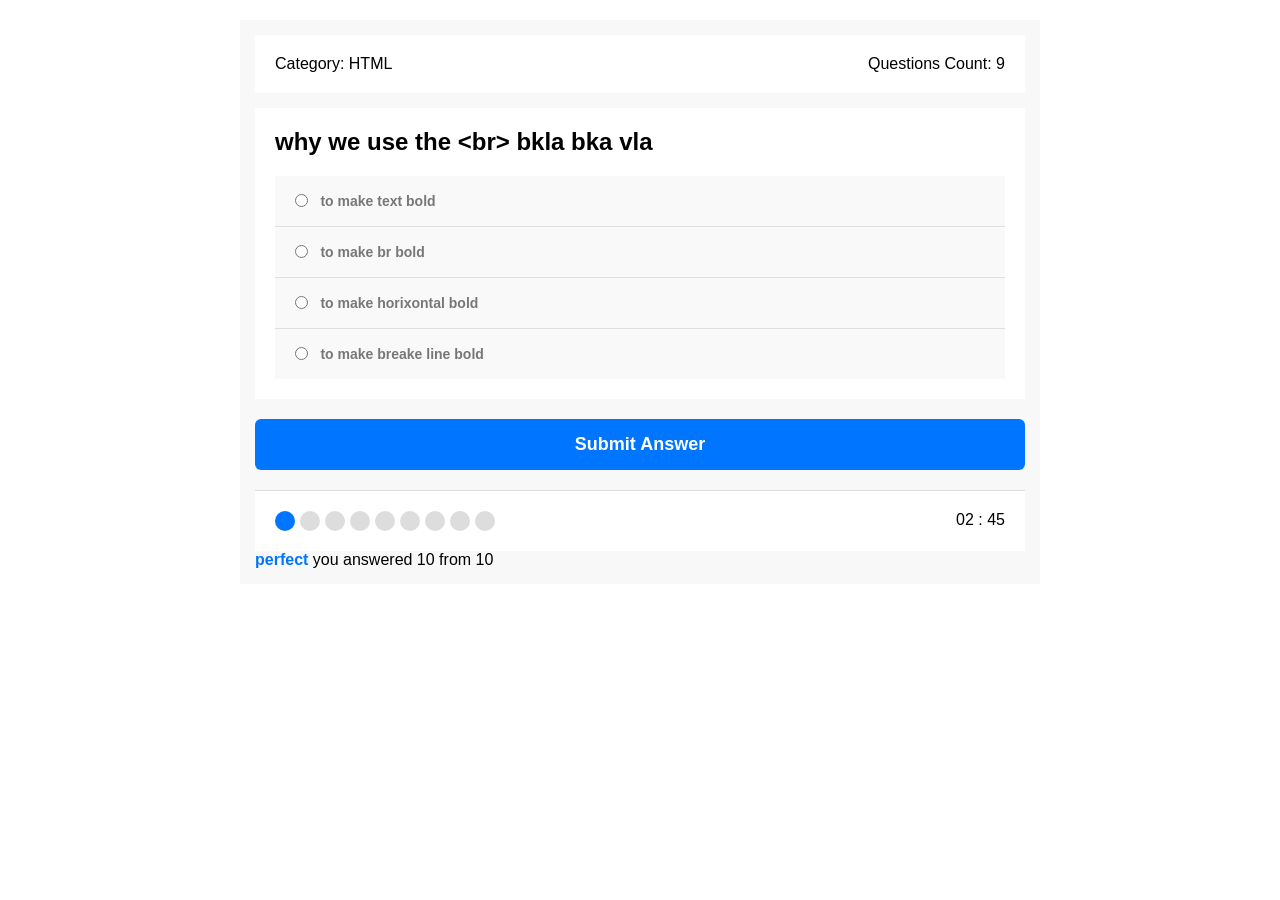
==== insex.html @ b8286229 "first commit" ====
<!DOCTYPE html>
<html lang="en">

<head>
     <meta charset="UTF-8" />
     <meta name="viewport" content="width=device-width, initial-scale=1.0" />
     <title>Quiz App</title>
     <link rel="stylesheet" href="style.css" />
     <script src="app.js" defer></script>
</head>

<body>

     <body>
          <div class="quiz-app">
               <div class="quiz-info">
                    <div class="category">Category: <span>HTML</span></div>
                    <div class="count">Questions Count: <span></span></div>
               </div>
               <div class="quiz-area">
                    <h2>why we use the &lt;br&gt; bkla bka vla </h2>
               </div>
               <div class="answers-area">
                    <div class="answer">
                         <input type="radio" id="ans1" name="ques">
                         <label for="ans1">to make text bold</label>
                    </div>
                    <div class="answer">
                         <input type="radio" id="ans2" name="ques">
                         <label for="ans2">to make br bold</label>
                    </div>
                    <div class="answer">
                         <input type="radio" id="ans3" name="ques">
                         <label for="ans3">to make horixontal bold</label>
                    </div>
                    <div class="answer">
                         <input type="radio" id="ans4" name="ques">
                         <label for="ans4">to make breake line bold</label>
                    </div>
               </div>
               <button class="submit-button">Submit Answer</button>
               <div class="bullets">
                    <div class="spans">
                    </div>
                    <div class="countdown">
                         <span class="mins">02</span> : <span class="secs">45</span>
                    </div>
               </div>
               <div class="results">
                    <span class="perfect">perfect</span> you answered 10 from 10
               </div>
          </div>
          <script src="app.js"></script>
     </body>
</body>

</html>
---- style.css ----
* {
     box-sizing: border-box;
}

body {
     font-family: Tahoma, Arial;
}

.quiz-app {
     margin: 20px auto;
     width: 800px;
     background-color: #f8f8f8;
     padding: 15px;
}

.quiz-app .quiz-info {
     display: flex;
     background-color: #fff;
     padding: 20px;
}

.quiz-app .quiz-info .category {
     flex: 1;
}

.quiz-app .quiz-info .count {
     flex: 1;
     text-align: right;
}

.quiz-app .quiz-area {
     background-color: #fff;
     padding: 20px;
     margin-top: 15px;
}

.quiz-app .quiz-area h2 {
     margin: 0;
}

.quiz-app .answers-area {
     background-color: #fff;
     padding: 0 20px 20px;
}

.quiz-app .answers-area .answer {
     background-color: #f9f9f9;
     padding: 15px;
}

.quiz-app .answers-area .answer:not(:last-child) {
     border-bottom: 1px solid #dfdfdf;
}

.quiz-app .answers-area .answer input[type="Radio"]:checked+label {
     color: #0075ff;
}

.quiz-app .answers-area .answer label {
     cursor: pointer;
     font-weight: bold;
     color: #777;
     font-size: 14px;
     margin-left: 5px;
     position: relative;
     top: -1px;
}

.quiz-app .submit-button {
     background-color: #0075ff;
     display: block;
     width: 100%;
     padding: 15px;
     border: none;
     color: #fff;
     font-weight: bold;
     font-size: 18px;
     cursor: pointer;
     border-radius: 6px;
     margin: 20px auto;
}

.quiz-app .submit-button:focus {
     outline: none;
}

.quiz-app .bullets {
     border-top: 1px solid #dfdfdf;
     background-color: #fff;
     display: flex;
     padding: 20px;
}

.quiz-app .bullets .spans {
     flex: 1;
     display: flex;
}

.quiz-app .bullets .spans span {
     width: 20px;
     height: 20px;
     background-color: #ddd;
     margin-right: 5px;
     border-radius: 50%;
}

.quiz-app .bullets .spans span.on {
     background-color: #0075ff;
}

.quiz-app .results span {
     font-weight: bold;
}

.quiz-app .results span.bad {
     color: #dc0a0a;
}

.quiz-app .results span.good {
     color: #009688;
}

.quiz-app .results span.perfect {
     color: #0075ff;
}
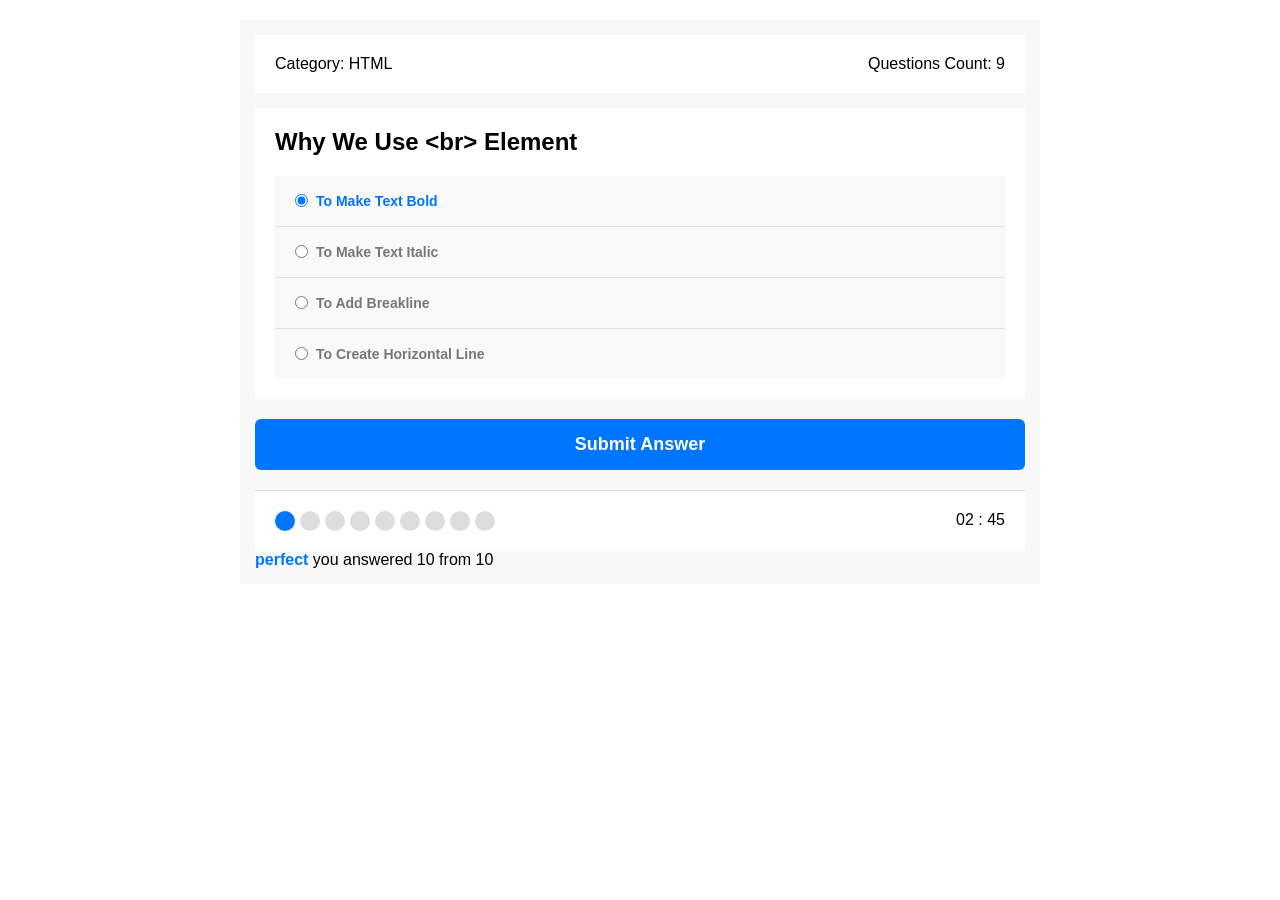
==== commit 87f1ca0a: "fixed answers bug and updated quiz logic" ====
--- a/insex.html
+++ b/insex.html
@@ -18,25 +18,9 @@
                     <div class="count">Questions Count: <span></span></div>
                </div>
                <div class="quiz-area">
-                    <h2>why we use the &lt;br&gt; bkla bka vla </h2>
+                    <!-- <h2>why we use the &lt;br&gt; bkla bka vla </h2> -->
                </div>
                <div class="answers-area">
-                    <div class="answer">
-                         <input type="radio" id="ans1" name="ques">
-                         <label for="ans1">to make text bold</label>
-                    </div>
-                    <div class="answer">
-                         <input type="radio" id="ans2" name="ques">
-                         <label for="ans2">to make br bold</label>
-                    </div>
-                    <div class="answer">
-                         <input type="radio" id="ans3" name="ques">
-                         <label for="ans3">to make horixontal bold</label>
-                    </div>
-                    <div class="answer">
-                         <input type="radio" id="ans4" name="ques">
-                         <label for="ans4">to make breake line bold</label>
-                    </div>
                </div>
                <button class="submit-button">Submit Answer</button>
                <div class="bullets">
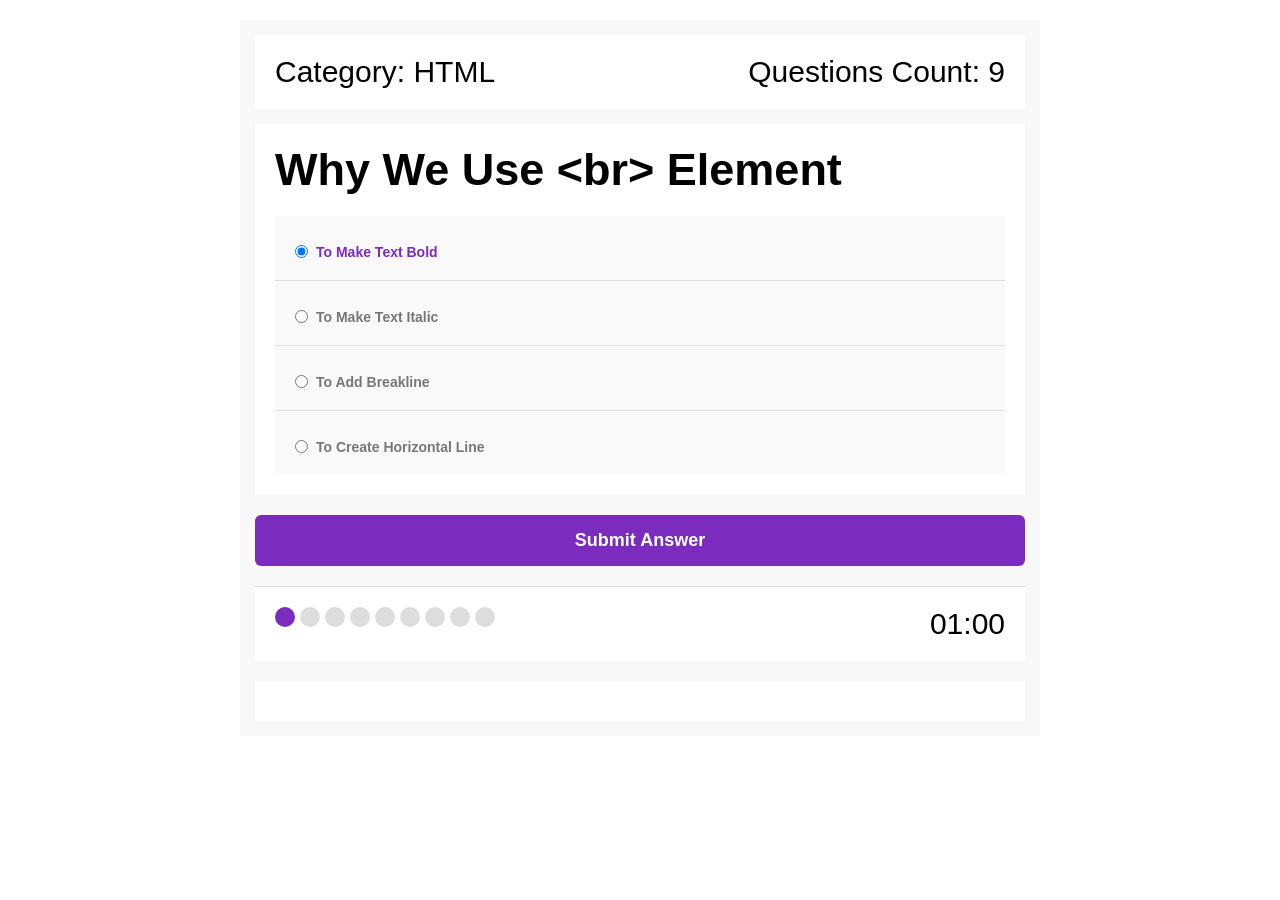
==== commit e0e5dd92: "Some Updates Was addes" ====
--- a/insex.html
+++ b/insex.html
@@ -18,7 +18,6 @@
                     <div class="count">Questions Count: <span></span></div>
                </div>
                <div class="quiz-area">
-                    <!-- <h2>why we use the &lt;br&gt; bkla bka vla </h2> -->
                </div>
                <div class="answers-area">
                </div>
@@ -27,11 +26,9 @@
                     <div class="spans">
                     </div>
                     <div class="countdown">
-                         <span class="mins">02</span> : <span class="secs">45</span>
                     </div>
                </div>
                <div class="results">
-                    <span class="perfect">perfect</span> you answered 10 from 10
                </div>
           </div>
           <script src="app.js"></script>
--- a/style.css
+++ b/style.css
@@ -4,6 +4,7 @@
 
 body {
      font-family: Tahoma, Arial;
+     font-size: 30px;
 }
 
 .quiz-app {
@@ -53,7 +54,7 @@
 }
 
 .quiz-app .answers-area .answer input[type="Radio"]:checked+label {
-     color: #0075ff;
+     color: #7B2CBF;
 }
 
 .quiz-app .answers-area .answer label {
@@ -67,7 +68,7 @@
 }
 
 .quiz-app .submit-button {
-     background-color: #0075ff;
+     background-color: #7B2CBF;
      display: block;
      width: 100%;
      padding: 15px;
@@ -105,7 +106,7 @@
 }
 
 .quiz-app .bullets .spans span.on {
-     background-color: #0075ff;
+     background-color: #7B2CBF;
 }
 
 .quiz-app .results span {
@@ -121,5 +122,12 @@
 }
 
 .quiz-app .results span.perfect {
-     color: #0075ff;
-}+     color: #7B2CBF;
+}
+.results {
+     padding: 20px;
+     text-align: center;
+     font-weight: bold;
+     margin-top: 20px;
+     background-color: white;
+}
